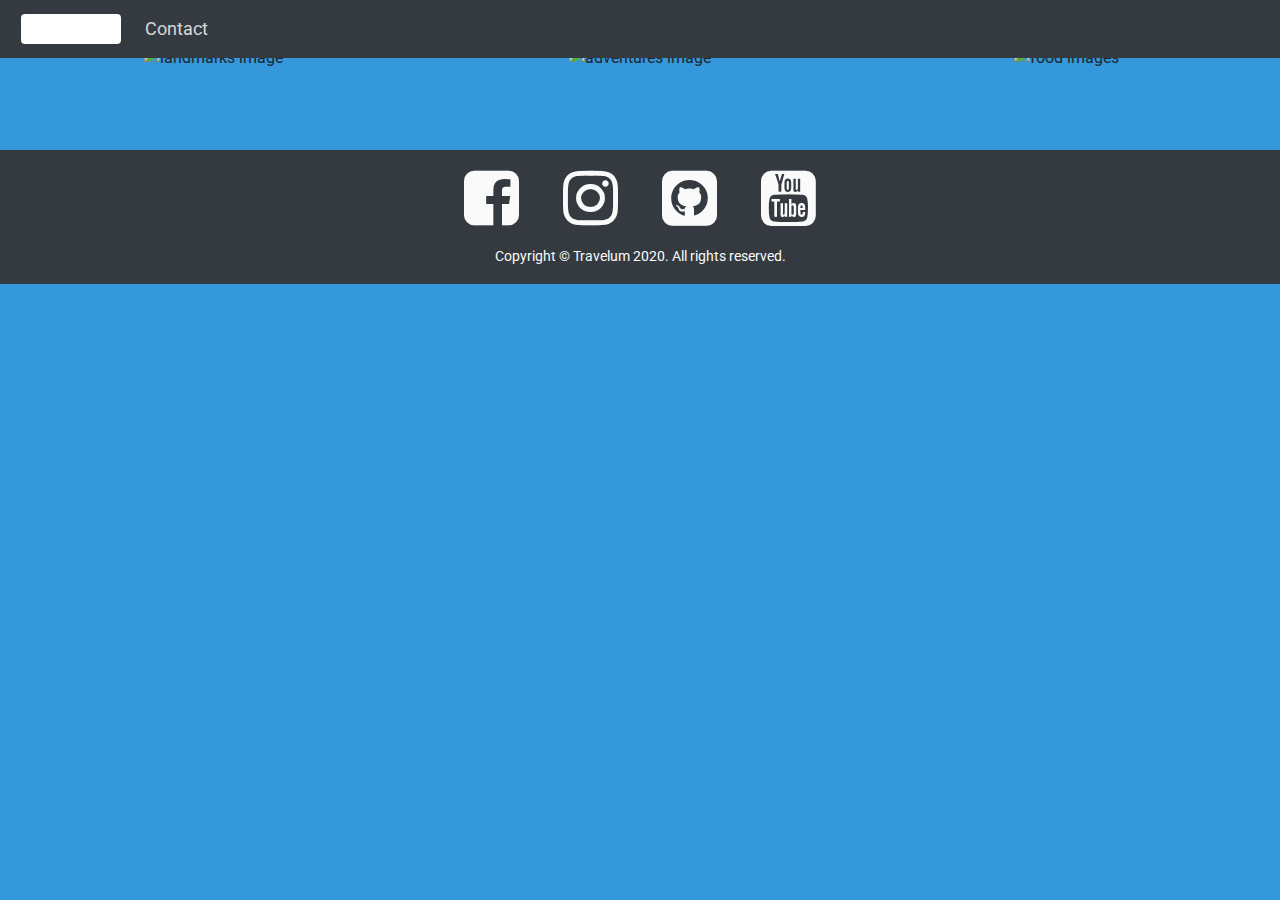
==== bar.html @ 3fe8c309 "adjusted img & form in contact file, also beautified code in all files" ====
<!DOCTYPE html>
<html lang="en">

<head>
	<meta charset="UTF-8">
	<meta name="viewport" content="width=device-width, initial-scale=1.0">
	<meta http-equiv="X-UA-Compatible" content="ie=edge">
	<link rel="stylesheet" href="https://stackpath.bootstrapcdn.com/bootstrap/4.3.1/css/bootstrap.min.css"
		integrity="sha384-ggOyR0iXCbMQv3Xipma34MD+dH/1fQ784/j6cY/iJTQUOhcWr7x9JvoRxT2MZw1T" crossorigin="anonymous">
	<link rel="stylesheet" href="https://stackpath.bootstrapcdn.com/font-awesome/4.7.0/css/font-awesome.min.css"
		type="text/css" />
	<link rel="stylesheet" href="assets/css/style.css" type="text/css" />
	<title>Barcelona | Travelum</title>


</head>

<body>
	<header>
		<nav class="navbar navbar-expand-md bg-dark navbar-dark fixed-top">
			<a class="navbar-brand" href="index.html"></a>
			<div>
				<ul class="navbar-nav">
					<li class="nav-item active">
						<a class="nav-link" href="contact.html">Contact</a>
					</li>
				</ul>
			</div>
		</nav>
	</header>



	<section class="container-fluid text-center" id="images-section">
		<div class="row">
			<div class="col-sm-12 col-lg-4">
				<h2>LANDMARKS<i class="fas fa-landmark" aria-hidden="true"></i></h2>
				<img src="https://images.unsplash.com/photo-1560704194-8afbc567d52f?ixlib=rb-1.2.1&ixid=eyJhcHBfaWQiOjEyMDd9&auto=format&fit=crop&w=668&q=80" class="img-gallery images-hover" width=380 height=300 alt="landmarks image">
      </div>
				<div class="col-sm-12 col-lg-4">
					<h2>ADVENTURES<i class="fas fa-helicopter" aria-hidden="true"></i></h2>
					<img src="https://images.unsplash.com/photo-1543328874-afb1164619bb?ixlib=rb-1.2.1&ixid=eyJhcHBfaWQiOjEyMDd9&auto=format&fit=crop&w=1693&q=80" class="img-gallery images-hover" width=380 height=300 alt="adventures image">
      </div>
					<div class="col-sm-12 col-lg-4">
						<h2>FOOD<i class="fas fa-utensils" aria-hidden="true"></i></h2>
						<img src="https://images.unsplash.com/photo-1515443961218-a51367888e4b?ixlib=rb-1.2.1&ixid=eyJhcHBfaWQiOjEyMDd9&auto=format&fit=crop&w=1650&q=80" class="img-gallery images-hover" width=380 height=300 alt="food images">
      </div>
					</div>
	</section>

	<footer class="container-fluid text-center bg-dark">
		<div class="row">
			<div class="col-sm-12">
				<ul class="list-inline social-media-icons">
					<li class="list-inline-item">
						<a href="https://www.facebook.com/" target="_blank">
							<i class="fa fa-facebook-square media-hover" aria-hidden="true"></i>
						</a>
					</li>
					<li class="list-inline-item">
						<a href="https://www.instagram.com/?hl=sv" target="_blank">
							<i class="fa fa-instagram media-hover" aria-hidden="true"></i>
						</a>
					</li>
					<li class="list-inline-item">
						<a href="https://github.com/Sebastian-Torres-Matrix" target="_blank">
							<i class="fa fa-github-square media-hover" aria-hidden="true"></i>
						</a>
					</li>
					<li class="list-inline-item">
						<a href="https://www.youtube.com/" target="_blank">
							<i class="fa fa-youtube-square media-hover" aria-hidden="true"></i>
						</a>
					</li>
				</ul>
			</div>
		</div>

		<div class="row">
			<div class="col-sm-12">
				<p class="copyright">Copyright © Travelum 2020. All rights reserved.</p>
			</div>
		</div>
	</footer>
	<script src="assets/js/sendEmail.js"></script>

	<script src="https://code.jquery.com/jquery-3.3.1.slim.min.js"
		integrity="sha384-q8i/X+965DzO0rT7abK41JStQIAqVgRVzpbzo5smXKp4YfRvH+8abtTE1Pi6jizo" crossorigin="anonymous">
	</script>
	<script src="https://cdnjs.cloudflare.com/ajax/libs/popper.js/1.14.7/umd/popper.min.js"
		integrity="sha384-UO2eT0CpHqdSJQ6hJty5KVphtPhzWj9WO1clHTMGa3JDZwrnQq4sF86dIHNDz0W1" crossorigin="anonymous">
	</script>
</body>


</html>
---- assets/css/style.css ----
@import url('https://fonts.googleapis.com/css?family=Roboto:400,500,700&display=swap');
html,
body {
        height: 100%;
        margin: 0;
        padding: 0;
        background-color: #3498DB;
      }


      #map {
        height: 90%;
        width: 95%;
        margin: 3rem auto;
        padding: 0;
      }

/*----------------------------NAVBAR*/
      .navbar-brand {
    background: url(https://www.brandbucket.com/sites/default/files/logo_uploads/70900/large_travelum-thumbnail.png);
    background-position: center;
    background-repeat: no-repeat;
    background-size: cover;
    width: 100px;
    height: 30px;
    -webkit-transition: all 1s ease-in-out;
    -o-transition: all 1s ease-in-out;
    transition: all 1s ease-in-out;
    border-radius: 0.25rem;
    margin-left: 5px;
    background-color: #fff;
}

.navbar-collapse {
    -webkit-box-pack: end;
        -ms-flex-pack: end;
            justify-content: flex-end;
}

.collapse:not(.show) {
    display: contents;
}

.navbar .navbar-nav a .nav-link {
    color: #fafafa;
    float: right;
}

.navbar .navbar-nav a {
    opacity: 0.8;
    font-size: 1.1rem;
}

.navbar .navbar-nav a:hover {
    opacity: 1;
    font-weight: 700;
}

/*----------------------------FOOTER*/

.container-footer {
    padding: 1.6rem 0 0 0;
    background: #343a40;
}

.footer-contact-icons {
    font-size: 0.75rem;
}

.social-media-icons li a i {
    font-size: 4rem;
    color: #fafafa;
}

.list-inline-item {
    margin: 1em 2em 0em;
}

.copyright {
    font-size: 0.9rem;
    color: #fafafa;
}

/*----------------------------CONTACT HTML*/

#contact-section {
    background: url("https://images.unsplash.com/photo-1485770958101-9dd7e4ea6d93?ixlib=rb-1.2.1&ixid=eyJhcHBfaWQiOjEyMDd9&auto=format&fit=crop&w=2089&q=80");
    background-size: cover;
    background-position: center;
    height: 100vh; 
    background-repeat: no-repeat;
    margin: 0;
}

#form-section {
    background: #000;
    background-size: cover;
    padding: 60px 100px;
}

.form-size {
    width: 60%;
    margin: auto;
}

/*----------------------------IMAGES*/

img {
    vertical-align: middle;
    border-style: none;
    margin-bottom: 5em;
}


/*----------------------------BUTTONS*/
.btn-success {
    margin-top: 2rem;
}
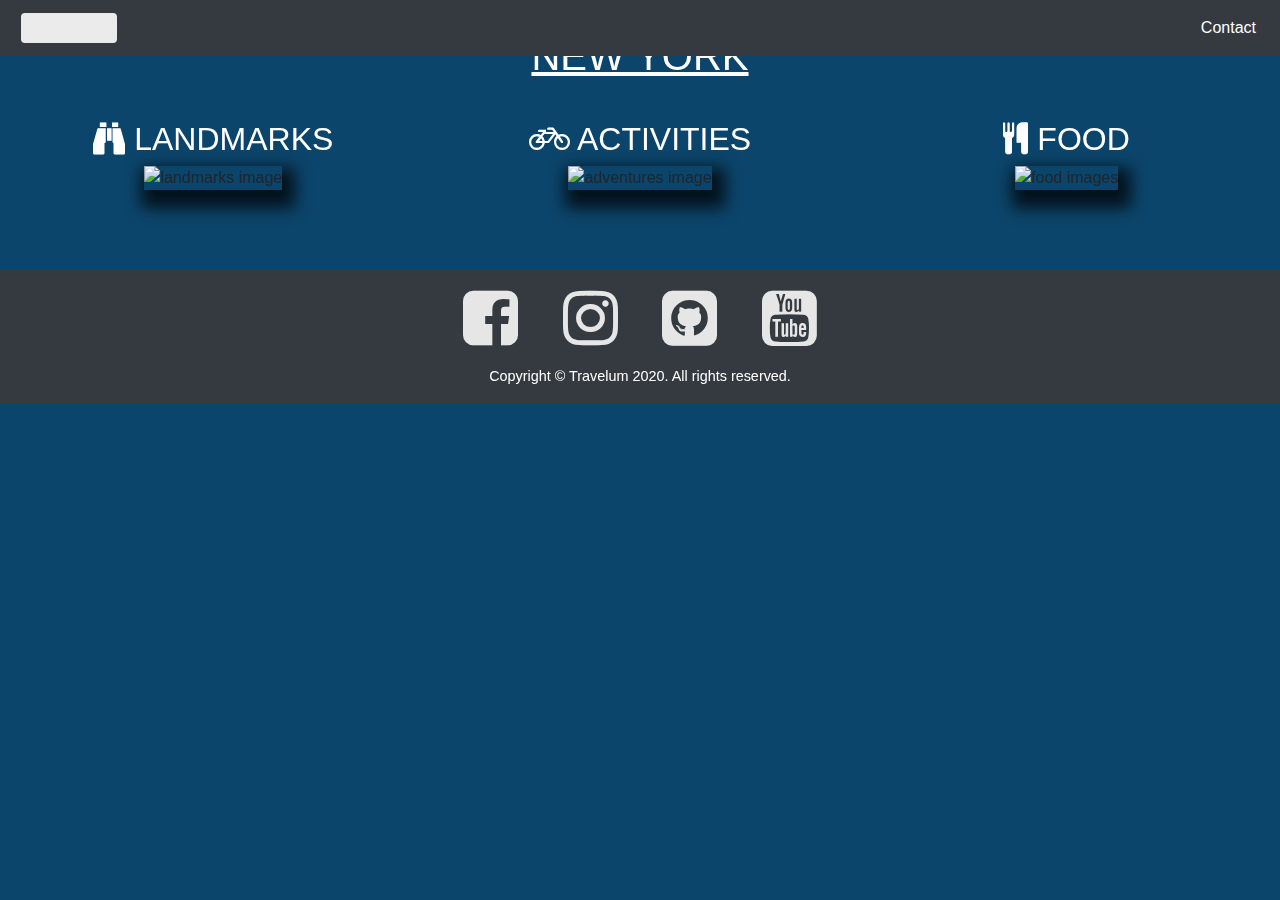
==== commit 78130f05: "checked with HMTL&CSS validator & Autoprefixer CSS" ====
--- a/bar.html
+++ b/bar.html
@@ -1,49 +1,45 @@
 <!DOCTYPE html>
 <html lang="en">
-
 <head>
 	<meta charset="UTF-8">
 	<meta name="viewport" content="width=device-width, initial-scale=1.0">
 	<meta http-equiv="X-UA-Compatible" content="ie=edge">
 	<link rel="stylesheet" href="https://stackpath.bootstrapcdn.com/bootstrap/4.3.1/css/bootstrap.min.css"
 		integrity="sha384-ggOyR0iXCbMQv3Xipma34MD+dH/1fQ784/j6cY/iJTQUOhcWr7x9JvoRxT2MZw1T" crossorigin="anonymous">
-	<link rel="stylesheet" href="https://stackpath.bootstrapcdn.com/font-awesome/4.7.0/css/font-awesome.min.css"
-		type="text/css" />
+	<link href="https://stackpath.bootstrapcdn.com/font-awesome/4.7.0/css/font-awesome.min.css" rel="stylesheet" integrity="sha384-wvfXpqpZZVQGK6TAh5PVlGOfQNHSoD2xbE+QkPxCAFlNEevoEH3Sl0sibVcOQVnN" crossorigin="anonymous">
 	<link rel="stylesheet" href="assets/css/style.css" type="text/css" />
 	<title>Barcelona | Travelum</title>
-
-
+	<script src="assets/js/main.js" async defer></script>
 </head>
 
 <body>
 	<header>
 		<nav class="navbar navbar-expand-md bg-dark navbar-dark fixed-top">
-			<a class="navbar-brand" href="index.html"></a>
-			<div>
-				<ul class="navbar-nav">
-					<li class="nav-item active">
-						<a class="nav-link" href="contact.html">Contact</a>
-					</li>
-				</ul>
+			    <a class="navbar-brand mr-auto" href="index.html"></a>
+			<div class="navbar-nav">
+				<span class="nav-item active">
+			    <a class="nav-link" href="contact.html" aria-hidden="true">Contact</a>
+                </span>
 			</div>
 		</nav>
 	</header>
 
-
-
-	<section class="container-fluid text-center" id="images-section">
-		<div class="row">
-			<div class="col-sm-12 col-lg-4">
-				<h2>LANDMARKS<i class="fas fa-landmark" aria-hidden="true"></i></h2>
-				<img src="https://images.unsplash.com/photo-1560704194-8afbc567d52f?ixlib=rb-1.2.1&ixid=eyJhcHBfaWQiOjEyMDd9&auto=format&fit=crop&w=668&q=80" class="img-gallery images-hover" width=380 height=300 alt="landmarks image">
+	<section class="container-fluid text-center" id="bar">
+		<div id="images-section" class="row">
+			<div class="col-sm-12" id="img-headline">
+				<h1>NEW YORK</h1>
+			</div>
+			<div class="col-sm-12 col-md-4">
+				<h2><i class="fa fa-binoculars" aria-hidden="true"></i> LANDMARKS</h2>
+				<img class="img-gallery" src="https://images.unsplash.com/photo-1560704194-8afbc567d52f?ixlib=rb-1.2.1&ixid=eyJhcHBfaWQiOjEyMDd9&auto=format&fit=crop&w=668&q=80" width=380 height=300 alt="landmarks image">
       </div>
-				<div class="col-sm-12 col-lg-4">
-					<h2>ADVENTURES<i class="fas fa-helicopter" aria-hidden="true"></i></h2>
-					<img src="https://images.unsplash.com/photo-1543328874-afb1164619bb?ixlib=rb-1.2.1&ixid=eyJhcHBfaWQiOjEyMDd9&auto=format&fit=crop&w=1693&q=80" class="img-gallery images-hover" width=380 height=300 alt="adventures image">
+				<div class="col-sm-12 col-md-4">
+					<h2><i class="fa fa-bicycle" aria-hidden="true"></i> ACTIVITIES</h2>
+					<img class="img-gallery" src="https://images.unsplash.com/photo-1543328874-afb1164619bb?ixlib=rb-1.2.1&ixid=eyJhcHBfaWQiOjEyMDd9&auto=format&fit=crop&w=1693&q=80" width=380 height=300 alt="adventures image">
       </div>
-					<div class="col-sm-12 col-lg-4">
-						<h2>FOOD<i class="fas fa-utensils" aria-hidden="true"></i></h2>
-						<img src="https://images.unsplash.com/photo-1515443961218-a51367888e4b?ixlib=rb-1.2.1&ixid=eyJhcHBfaWQiOjEyMDd9&auto=format&fit=crop&w=1650&q=80" class="img-gallery images-hover" width=380 height=300 alt="food images">
+					<div class="col-sm-12 col-md-4">
+						<h2><i class="fa fa-cutlery" aria-hidden="true"></i> FOOD</h2>
+						<img class="img-gallery" src="https://images.unsplash.com/photo-1515443961218-a51367888e4b?ixlib=rb-1.2.1&ixid=eyJhcHBfaWQiOjEyMDd9&auto=format&fit=crop&w=1650&q=80" width=380 height=300 alt="food images">
       </div>
 					</div>
 	</section>
@@ -54,22 +50,22 @@
 				<ul class="list-inline social-media-icons">
 					<li class="list-inline-item">
 						<a href="https://www.facebook.com/" target="_blank">
-							<i class="fa fa-facebook-square media-hover" aria-hidden="true"></i>
+							<i class="fa fa-facebook-square" aria-hidden="true"></i>
 						</a>
 					</li>
 					<li class="list-inline-item">
 						<a href="https://www.instagram.com/?hl=sv" target="_blank">
-							<i class="fa fa-instagram media-hover" aria-hidden="true"></i>
+							<i class="fa fa-instagram" aria-hidden="true"></i>
 						</a>
 					</li>
 					<li class="list-inline-item">
 						<a href="https://github.com/Sebastian-Torres-Matrix" target="_blank">
-							<i class="fa fa-github-square media-hover" aria-hidden="true"></i>
+							<i class="fa fa-github-square" aria-hidden="true"></i>
 						</a>
 					</li>
 					<li class="list-inline-item">
 						<a href="https://www.youtube.com/" target="_blank">
-							<i class="fa fa-youtube-square media-hover" aria-hidden="true"></i>
+							<i class="fa fa-youtube-square" aria-hidden="true"></i>
 						</a>
 					</li>
 				</ul>
@@ -82,15 +78,7 @@
 			</div>
 		</div>
 	</footer>
-	<script src="assets/js/sendEmail.js"></script>
-
-	<script src="https://code.jquery.com/jquery-3.3.1.slim.min.js"
-		integrity="sha384-q8i/X+965DzO0rT7abK41JStQIAqVgRVzpbzo5smXKp4YfRvH+8abtTE1Pi6jizo" crossorigin="anonymous">
-	</script>
-	<script src="https://cdnjs.cloudflare.com/ajax/libs/popper.js/1.14.7/umd/popper.min.js"
-		integrity="sha384-UO2eT0CpHqdSJQ6hJty5KVphtPhzWj9WO1clHTMGa3JDZwrnQq4sF86dIHNDz0W1" crossorigin="anonymous">
-	</script>
+	<script src="https://cdnjs.cloudflare.com/ajax/libs/jquery/3.3.1/jquery.min.js"></script>
+	<script src="https://maps.googleapis.com/maps/api/js?key=AIzaSyCjL9wjhO5TxvYUyDst3LIz0N6N_K_S-1g&libraries=geometry&callback=initMap" async defer></script>
 </body>
-
-
 </html>--- a/assets/css/style.css
+++ b/assets/css/style.css
@@ -1,66 +1,63 @@
-@import url('https://fonts.googleapis.com/css?family=Roboto:400,500,700&display=swap');
 html,
 body {
         height: 100%;
         margin: 0;
         padding: 0;
-        background-color: #3498DB;
-      }
-
-
-      #map {
-        height: 90%;
-        width: 95%;
-        margin: 3rem auto;
+        background-color: #0c456b;       
+        }
+
+        #map-headline {
+        color: #fff;
+        margin: 5rem auto 1rem auto;
+        font-size: 1.5rem;
+        }
+
+        #map {
+        height: 80%;
+        width: 80%;
+        margin: 1rem auto 3rem auto;
         padding: 0;
-      }
-
-/*----------------------------NAVBAR*/
-      .navbar-brand {
+        }
+
+        #myCountry {
+        position: relative;
+        overflow: hidden;
+        display: none;
+        background: url(https://images.unsplash.com/photo-1534430480872-3498386e7856?ixlib=rb-1.2.1&ixid=eyJhcHBfaWQiOjEyMDd9&auto=format&fit=crop&w=800&q=60);
+        background-position: center;
+        background-repeat: no-repeat;
+        background-size: cover;
+        -webkit-backdrop-filter: blur(0.4rem);
+        backdrop-filter: blur(0.4rem);
+        }
+
+/*NAVBAR*/
+    .navbar-brand {
     background: url(https://www.brandbucket.com/sites/default/files/logo_uploads/70900/large_travelum-thumbnail.png);
     background-position: center;
     background-repeat: no-repeat;
     background-size: cover;
-    width: 100px;
-    height: 30px;
+    width: 6rem;
+    height: 1.9rem;
+    border-radius: 0.25rem;
+    margin-left: 0.3rem;
+    background-color: #fff;
+    opacity: 0.9;
     -webkit-transition: all 1s ease-in-out;
     -o-transition: all 1s ease-in-out;
     transition: all 1s ease-in-out;
-    border-radius: 0.25rem;
-    margin-left: 5px;
-    background-color: #fff;
-}
-
-.navbar-collapse {
-    -webkit-box-pack: end;
-        -ms-flex-pack: end;
-            justify-content: flex-end;
-}
-
-.collapse:not(.show) {
-    display: contents;
-}
-
-.navbar .navbar-nav a .nav-link {
-    color: #fafafa;
-    float: right;
-}
-
-.navbar .navbar-nav a {
-    opacity: 0.8;
-    font-size: 1.1rem;
-}
-
-.navbar .navbar-nav a:hover {
-    opacity: 1;
+}
+
+.navbar-nav a:hover {
+    opacity: 0.9;
     font-weight: 700;
 }
 
-/*----------------------------FOOTER*/
-
+/*FOOTER*/
 .container-footer {
     padding: 1.6rem 0 0 0;
     background: #343a40;
+    background-size: cover;
 }
 
 .footer-contact-icons {
@@ -70,6 +67,15 @@
 .social-media-icons li a i {
     font-size: 4rem;
     color: #fafafa;
+    opacity: 0.9;
+}
+
+.navbar-brand:hover,
+.social-media-icons li a i:hover {
+    opacity: 1;
+    -webkit-transform: scale(1.1);
+        -ms-transform: scale(1.1);
+            transform: scale(1.1);
 }
 
 .list-inline-item {
@@ -77,42 +83,150 @@
 }
 
 .copyright {
+    color: #fff;
     font-size: 0.9rem;
-    color: #fafafa;
-}
-
-/*----------------------------CONTACT HTML*/
-
+}
+
+/*CONTACT SECTION*/
 #contact-section {
     background: url("https://images.unsplash.com/photo-1485770958101-9dd7e4ea6d93?ixlib=rb-1.2.1&ixid=eyJhcHBfaWQiOjEyMDd9&auto=format&fit=crop&w=2089&q=80");
     background-size: cover;
     background-position: center;
-    height: 100vh; 
     background-repeat: no-repeat;
+    height: 70vh; 
     margin: 0;
 }
 
+/*FORM*/
 #form-section {
     background: #000;
     background-size: cover;
-    padding: 60px 100px;
+    padding: 2rem 0;
 }
 
 .form-size {
-    width: 60%;
+    width: 60vw;
     margin: auto;
-}
-
-/*----------------------------IMAGES*/
+    padding: 4rem 6rem;
+}
+
+/*IMAGES*/
+#img-headline {
+    color: #fff;
+    margin: 2rem auto;
+    text-decoration: underline;
+}
+
+h2 {
+    color: #fff;
+}
 
 img {
     vertical-align: middle;
     border-style: none;
     margin-bottom: 5em;
-}
-
-
-/*----------------------------BUTTONS*/
+    z-index: 2;
+}
+
+.img-gallery {
+    -webkit-box-shadow: 5px 10px 16px 8px rgba(0,0,0,0.75);
+     box-shadow: 5px 10px 16px 8px rgba(0,0,0,0.75);
+}
+
+/*BUTTONS*/
 .btn-success {
     margin-top: 2rem;
-}+}
+
+/*MEDIA QUERIES*/
+@media (min-width: 992px) and (max-width: 1199px) {
+    .img-gallery {
+        width: 18rem;
+        height: 14rem;
+    }
+}
+
+@media (min-width: 768px) and (max-width: 991px) {
+    .img-gallery {
+        width: 14rem;
+        height: 12rem;
+    }
+}
+
+@media (min-width: 992px) {
+    .form-size {
+        width: 45vw;
+    }
+}
+
+/*BACKGROUND IMAGES*/
+#bar {
+  background: url(https://images.unsplash.com/photo-1523531294919-4bcd7c65e216?ixlib=rb-1.2.1&ixid=eyJhcHBfaWQiOjEyMDd9&auto=format&fit=crop&w=800&q=60);
+        background-position: center;
+        background-repeat: no-repeat;
+        background-size: cover;
+        -webkit-backdrop-filter: blur(0.4rem);
+        backdrop-filter: blur(0.4rem);
+        }
+#ct {
+  background: url(https://images.unsplash.com/photo-1525697472245-fb8fd8594791?ixlib=rb-1.2.1&ixid=eyJhcHBfaWQiOjEyMDd9&auto=format&fit=crop&w=800&q=60);
+        background-position: center;
+        background-repeat: no-repeat;
+        background-size: cover;
+        -webkit-backdrop-filter: blur(0.4rem);
+        backdrop-filter: blur(0.4rem);
+        }
+
+#dub {
+  background: url(https://images.unsplash.com/photo-1554900662-d4fb5f28aa59?ixlib=rb-1.2.1&ixid=eyJhcHBfaWQiOjEyMDd9&auto=format&fit=crop&w=800&q=60);
+        background-position: center;
+        background-repeat: no-repeat;
+        background-size: cover;
+        -webkit-backdrop-filter: blur(0.4rem);
+        backdrop-filter: blur(0.4rem);
+        }
+
+#mal {
+  background: url(https://images.unsplash.com/photo-1514282401047-d79a71a590e8?ixlib=rb-1.2.1&ixid=eyJhcHBfaWQiOjEyMDd9&auto=format&fit=crop&w=800&q=60);
+        background-position: center;
+        background-repeat: no-repeat;
+        background-size: cover;
+        -webkit-backdrop-filter: blur(0.4rem);
+        backdrop-filter: blur(0.4rem);
+        }
+
+#rio {
+  background: url(https://images.unsplash.com/photo-1507125524815-d9d6dccda1dc?ixlib=rb-1.2.1&ixid=eyJhcHBfaWQiOjEyMDd9&auto=format&fit=crop&w=800&q=60);
+        background-position: center;
+        background-repeat: no-repeat;
+        background-size: cover;
+        -webkit-backdrop-filter: blur(0.4rem);
+        backdrop-filter: blur(0.4rem);
+        }
+
+#sthlm {
+  background: url(https://images.unsplash.com/photo-1572225303717-a96db5e8d8b0?ixlib=rb-1.2.1&ixid=eyJhcHBfaWQiOjEyMDd9&auto=format&fit=crop&w=800&q=60);
+        background-position: center;
+        background-repeat: no-repeat;
+        background-size: cover;
+        -webkit-backdrop-filter: blur(0.4rem);
+        backdrop-filter: blur(0.4rem);
+        }
+
+#syd {
+  background: url(https://images.unsplash.com/photo-1524293581917-878a6d017c71?ixlib=rb-1.2.1&ixid=eyJhcHBfaWQiOjEyMDd9&auto=format&fit=crop&w=800&q=60);
+        background-position: center;
+        background-repeat: no-repeat;
+        background-size: cover;
+        -webkit-backdrop-filter: blur(0.4rem);
+        backdrop-filter: blur(0.4rem);
+        }
+
+#tok {
+  background: url(https://images.unsplash.com/photo-1503899036084-c55cdd92da26?ixlib=rb-1.2.1&ixid=eyJhcHBfaWQiOjEyMDd9&auto=format&fit=crop&w=800&q=60);
+        background-position: center;
+        background-repeat: no-repeat;
+        background-size: cover;
+        -webkit-backdrop-filter: blur(0.4rem);
+        backdrop-filter: blur(0.4rem);
+        }